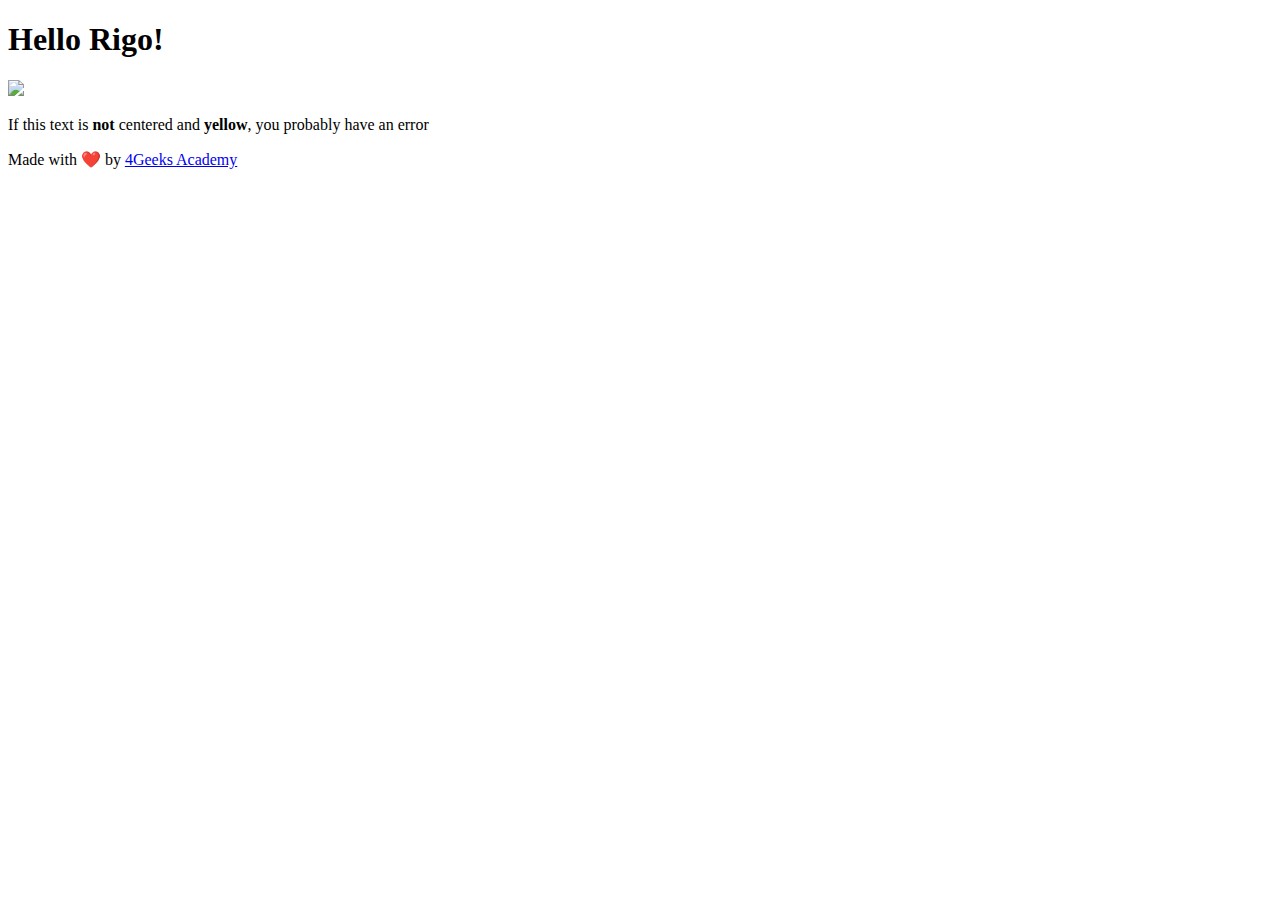
==== src/index.html @ 4b70a1d2 "Initial commit" ====
<!DOCTYPE html>
<html>
  <head>
    <meta charset="UTF-8" />
    <meta name="viewport" content="width=device-width, initial-scale=1.0" />
    <title>Hello Rigo with Vanilla.js</title>
    <link
      rel="stylesheet"
      href="https://use.fontawesome.com/releases/v5.2.0/css/all.css"
      integrity="sha384-hWVjflwFxL6sNzntih27bfxkr27PmbbK/iSvJ+a4+0owXq79v+lsFkW54bOGbiDQ"
      crossorigin="anonymous"
    />
    <link rel="shortcut icon" href="./4geeks.ico" />
  </head>
  <body>
    <div class="container-fluid text-center">
      <h1 class="mt-5">Hello Rigo!</h1>
      <img src="./rigo-baby.jpg" />
      <p class="alert alert-warning mt-4">
        If this text is <b>not</b> centered and <b>yellow</b>, you probably have
        an error
      </p>
      <div class="fixed-bottom p-4">
        Made with ❤️ by
        <a href="https://www.4geeksacademy.com">4Geeks Academy</a>
      </div>
    </div>
  </body>
</html>
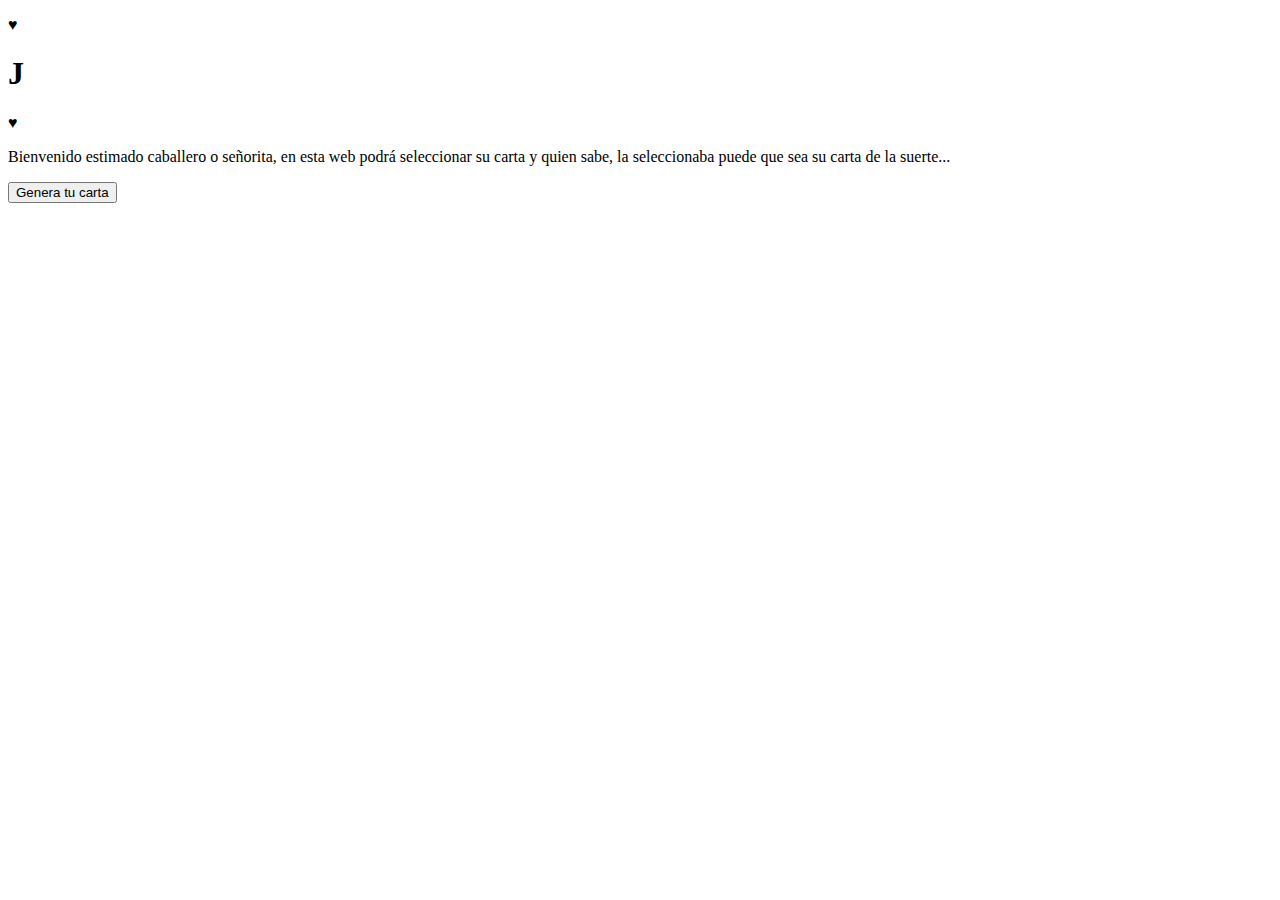
==== commit 014b4254: "first commit" ====
--- a/src/index.html
+++ b/src/index.html
@@ -13,17 +13,25 @@
     <link rel="shortcut icon" href="./4geeks.ico" />
   </head>
   <body>
-    <div class="container-fluid text-center">
-      <h1 class="mt-5">Hello Rigo!</h1>
-      <img src="./rigo-baby.jpg" />
-      <p class="alert alert-warning mt-4">
-        If this text is <b>not</b> centered and <b>yellow</b>, you probably have
-        an error
-      </p>
-      <div class="fixed-bottom p-4">
-        Made with ❤️ by
-        <a href="https://www.4geeksacademy.com">4Geeks Academy</a>
+    <div class="card">
+      <div class="simbol-hear"><p>♥</p></div>
+      <div class="icon"><h1>J</h1></div>
+      <div class="simbol-bass"><p>♥</p></div>
+    </div>
+    <div class="information">
+      <div class="parrafo">
+        <p>
+          Bienvenido estimado caballero o señorita, en esta web podrá
+          seleccionar su carta y quien sabe, la seleccionaba puede que sea su
+          carta de la suerte...
+        </p>
+        <!-- <img
+          src="https://cdn3d.iconscout.com/3d/premium/thumb/croupier-mujer-9384012-7621944.png?f=webp"
+          alt=""
+        /> -->
+        <div class="pain"></div>
       </div>
+      <div class="button"><button>Genera tu carta</button></div>
     </div>
   </body>
 </html>
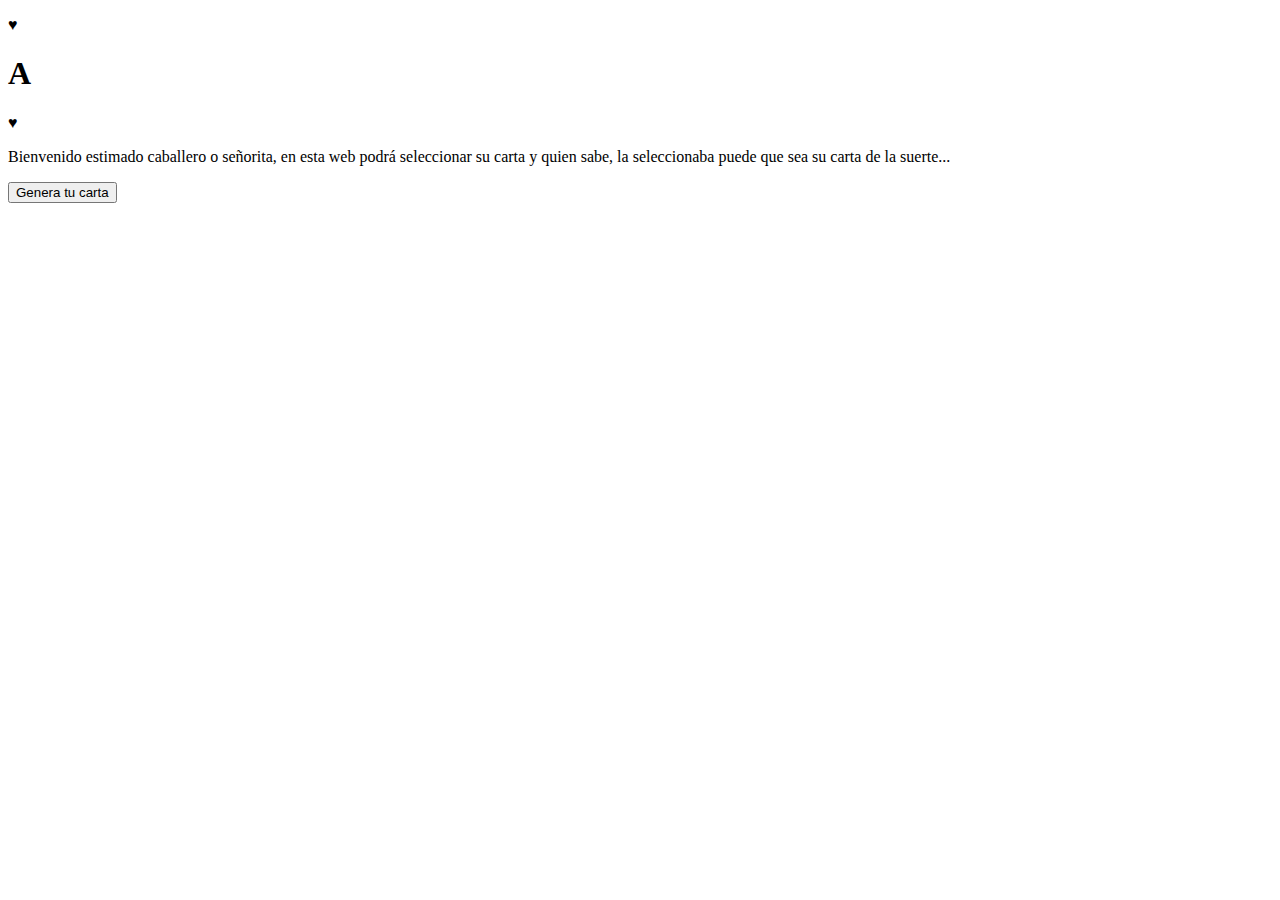
==== commit a7f63599: "third commit" ====
--- a/src/index.html
+++ b/src/index.html
@@ -15,21 +15,24 @@
   <body>
     <div class="card">
       <div class="simbol-hear"><p>♥</p></div>
-      <div class="icon"><h1>J</h1></div>
+      <div class="icon"><h1>A</h1></div>
       <div class="simbol-bass"><p>♥</p></div>
     </div>
     <div class="information">
       <div class="parrafo">
-        <p>
-          Bienvenido estimado caballero o señorita, en esta web podrá
-          seleccionar su carta y quien sabe, la seleccionaba puede que sea su
-          carta de la suerte...
-        </p>
-        <!-- <img
-          src="https://cdn3d.iconscout.com/3d/premium/thumb/croupier-mujer-9384012-7621944.png?f=webp"
-          alt=""
-        /> -->
-        <div class="pain"></div>
+        <div class="text">
+          <p>
+            Bienvenido estimado caballero o señorita, en esta web podrá
+            seleccionar su carta y quien sabe, la seleccionaba puede que sea su
+            carta de la suerte...
+          </p>
+        </div>
+        <div class="pain">
+          <!-- <img
+            src="https://cdn3d.iconscout.com/3d/premium/thumb/croupier-mujer-9384012-7621944.png?f=webp"
+            alt=""
+          /> -->
+        </div>
       </div>
       <div class="button"><button>Genera tu carta</button></div>
     </div>
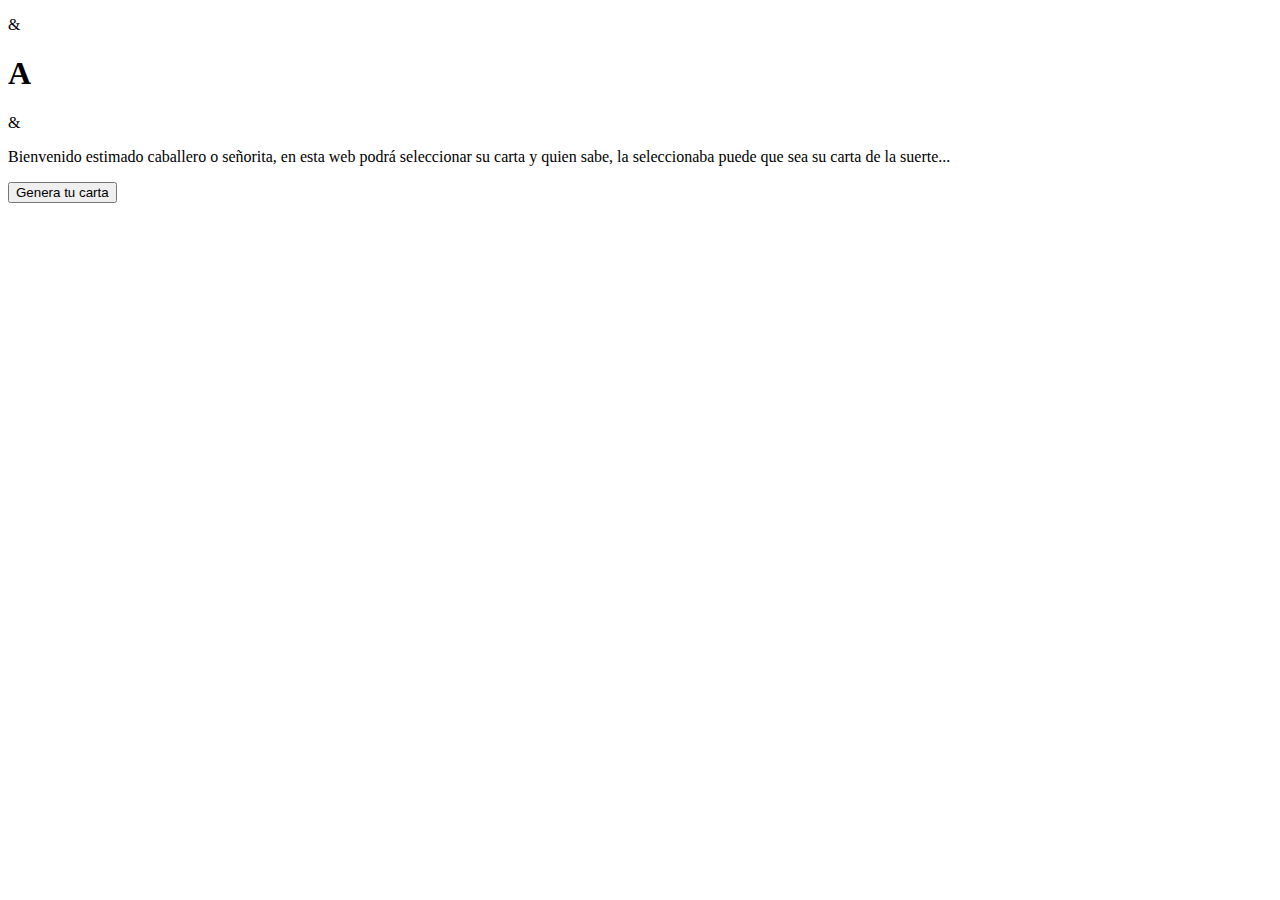
==== commit 72c75a7e: "fourth commit" ====
--- a/src/index.html
+++ b/src/index.html
@@ -14,9 +14,9 @@
   </head>
   <body>
     <div class="card">
-      <div class="simbol-hear"><p>♥</p></div>
-      <div class="icon"><h1>A</h1></div>
-      <div class="simbol-bass"><p>♥</p></div>
+      <div class="simbol-hear"><p id="suitOne">&</p></div>
+      <div class="icon"><h1 id="icon">A</h1></div>
+      <div class="simbol-bass"><p id="suitTwo">&</p></div>
     </div>
     <div class="information">
       <div class="parrafo">
@@ -27,14 +27,9 @@
             carta de la suerte...
           </p>
         </div>
-        <div class="pain">
-          <!-- <img
-            src="https://cdn3d.iconscout.com/3d/premium/thumb/croupier-mujer-9384012-7621944.png?f=webp"
-            alt=""
-          /> -->
-        </div>
+        <div class="pain"></div>
       </div>
-      <div class="button"><button>Genera tu carta</button></div>
+      <div class="button"><button id="genCard">Genera tu carta</button></div>
     </div>
   </body>
 </html>
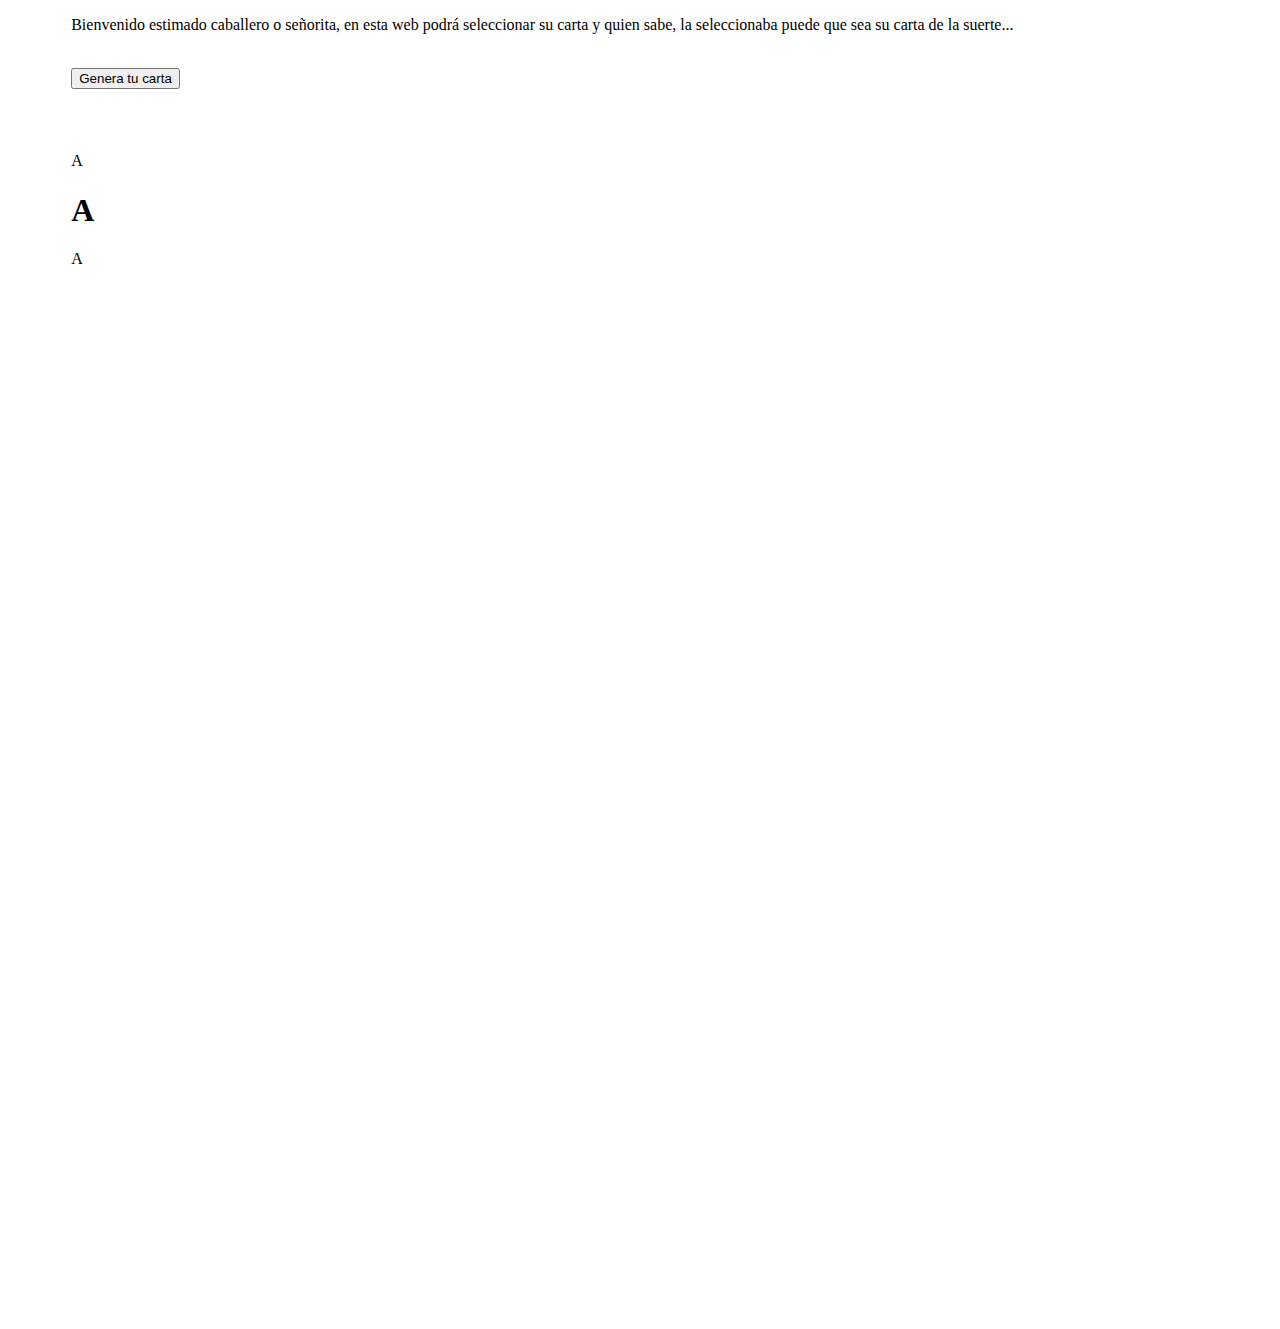
==== commit 255129b2: "last commit" ====
--- a/src/index.html
+++ b/src/index.html
@@ -1,35 +1,48 @@
 <!DOCTYPE html>
 <html>
-  <head>
-    <meta charset="UTF-8" />
-    <meta name="viewport" content="width=device-width, initial-scale=1.0" />
-    <title>Hello Rigo with Vanilla.js</title>
-    <link
-      rel="stylesheet"
-      href="https://use.fontawesome.com/releases/v5.2.0/css/all.css"
-      integrity="sha384-hWVjflwFxL6sNzntih27bfxkr27PmbbK/iSvJ+a4+0owXq79v+lsFkW54bOGbiDQ"
-      crossorigin="anonymous"
-    />
-    <link rel="shortcut icon" href="./4geeks.ico" />
-  </head>
+
+<head>
+  <meta charset="UTF-8" />
+  <meta name="viewport" content="width=device-width, initial-scale=1.0" />
+  <title>Hello Rigo with Vanilla.js</title>
+  <link rel="stylesheet" href="https://use.fontawesome.com/releases/v5.2.0/css/all.css"
+    integrity="sha384-hWVjflwFxL6sNzntih27bfxkr27PmbbK/iSvJ+a4+0owXq79v+lsFkW54bOGbiDQ" crossorigin="anonymous" />
+  <link rel="shortcut icon" href="./4geeks.ico" />
+</head>
+
+<body>
+
   <body>
-    <div class="card">
-      <div class="simbol-hear"><p id="suitOne">&</p></div>
-      <div class="icon"><h1 id="icon">A</h1></div>
-      <div class="simbol-bass"><p id="suitTwo">&</p></div>
-    </div>
-    <div class="information">
-      <div class="parrafo">
-        <div class="text">
-          <p>
-            Bienvenido estimado caballero o señorita, en esta web podrá
-            seleccionar su carta y quien sabe, la seleccionaba puede que sea su
-            carta de la suerte...
-          </p>
+    <div class="contenedor" style="width: 100%; height: 1305px; ">
+      <div class="row">
+        <div class="col-sm-12 col-md-6 col-lg-6">
+          <div class="information" style="width: 90%;  margin-left:5%;">
+              <p id="parrafo">
+                Bienvenido estimado caballero o señorita, en esta web podrá
+                seleccionar su carta y quien sabe, la seleccionaba puede que
+                sea su carta de la suerte...
+              </p>
+              <img id="imagen" src="https://cdn3d.iconscout.com/3d/premium/thumb/croupier-mujer-9384012-7621944.png?f=webp" alt="">
+            <div class="button">
+              <button id="genCard">Genera tu carta</button>
+            </div>
+          </div>
         </div>
-        <div class="pain"></div>
+        <div class="col-sm-12 col-md-6 col-lg-6 ">
+          <div class="card" style="width: 90%; height: 90%; margin:5%" ;>
+            <div class="simbol-hear">
+              <p id="suitOne">A</p>
+            </div>
+            <div class="icon">
+              <h1 id="icon">A</h1>
+            </div>
+            <div class="simbol-bass">
+              <p id="suitTwo">A</p>
+            </div>
+          </div>
+        </div>
       </div>
-      <div class="button"><button id="genCard">Genera tu carta</button></div>
     </div>
   </body>
-</html>
+
+</html>